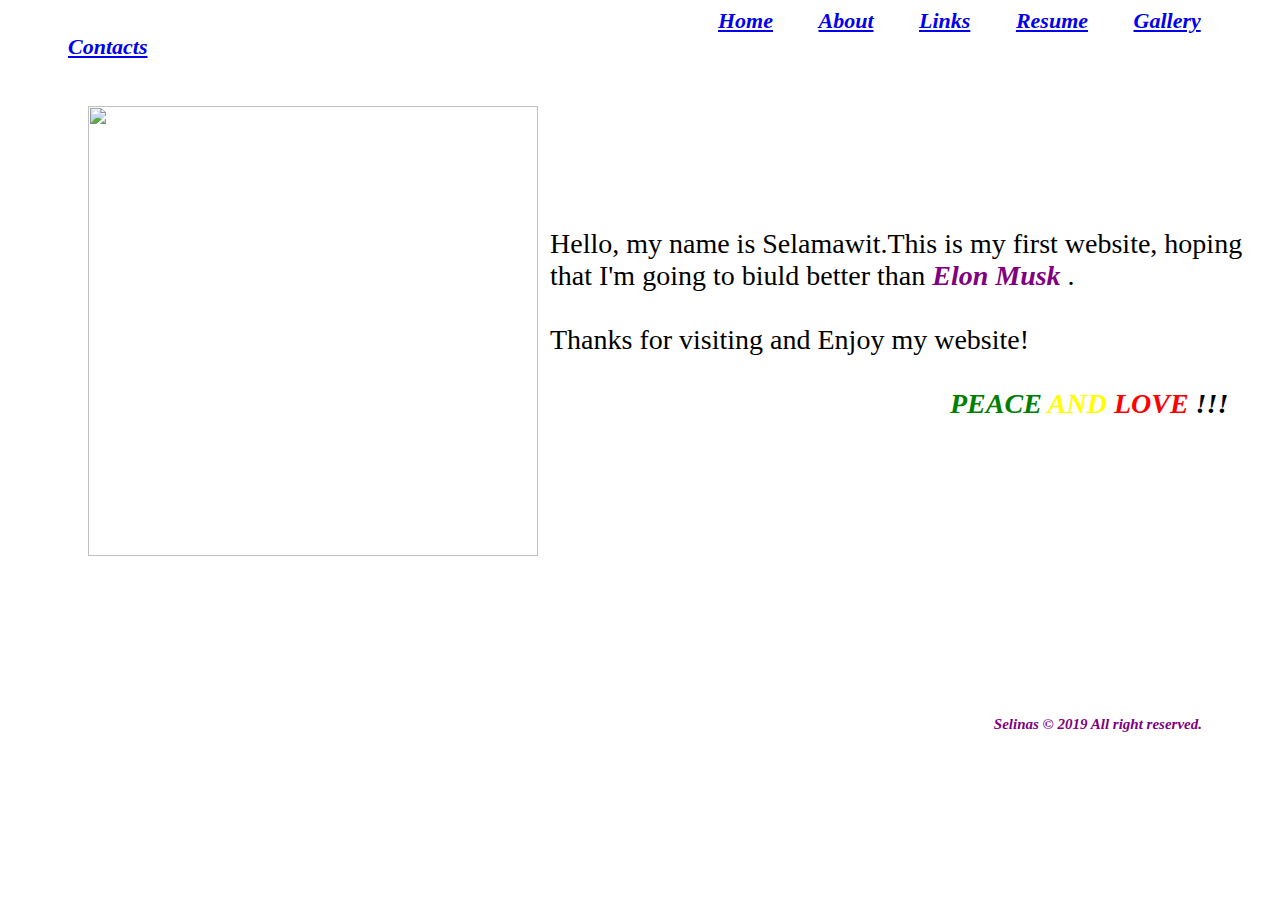
==== index.html @ 8ce8c288 "Add files via upload" ====
<html>
<h1> </h1>
<head>
  <section>
<ul>
  <li class="ho"> <a href="index.html"
  id="Homelink">Home</a> </li>
  <li> <a href="mystory.html"
  id="Aboutlink">About</a> </li>
  <li><a href="Links.html"
  id="Linkslink">Links</a> </li>
  <li> <a href="Resume.html"
  id="Resumelink">Resume</a> </li>
  <li> <a href="Gallery.html"
  id="Gallery">Gallery</a> </li>
  <li> <a href="Contacts.html"
  id="Contctslink">Contacts</a> </li>
</ul>

  <img src="C:\Users\selin\OneDrive\Documents\GitHub\selamina\selinas.jpg" width="450" height="450">
<body>
  <p>Hello, my name is Selamawit.This is my first website, hoping that I'm going to biuld better than <em><strong> Elon Musk </em> </strong>. <br> <br class="en">  Thanks for visiting and Enjoy my website! <br> <br> <em class="pe"> PEACE <em class="an"> AND <em class="lo"> LOVE <em class="ex">!!! </em></p>
</body>
  <footer>
  <em><strong>Selinas &copy 2019 All right reserved.</em></strong>
  </footer>
  </section>

  <style>
  em {
    color: purple;
    font-weight: bold;
  }
  .en {
    margin-left: 600px;
  }
  .pe {
    color:green;
    font-weight: bold;
    margin-left: 400px;
  }
  .an {
    color:yellow;
    font-weight: bold;
  }
  .lo {
    color:red;
    font-weight: bold;
  }
  img {
    padding-top: 30px;
    padding-bottom: 40px;
    padding-left: 80px;
  }
 li {
   display: inline;
   font-size: 22px;
   padding: 20px;
   font-weight: bold;
   font-style: oblique;
   margin-top: 10px;

  }
  .ho {
    margin-left: 650px;
  }
  footer {
    color: black;
    margin-left: 80px;
    margin-right: 60px;
    margin-top: 110px;
    font-size: 15px;
    padding: 10px;
    padding-left: 100px;
    font-weight: bold;
    font-style: italic;
    text-align: right;
  }
p {
  position: absolute;
  left: 550px;
  top: 200px;
  bottom: 300px;
  font-size: 28px;
  color: black;
  font-family: cursive;
  }
  .ex {
    color:black;
    font-weight: bold;
    }
  html {
    background-image: url(http://farm1.staticflickr.com/100/293362663_3213c1f7e8_b.jpg);
    background-size: 100% 90%;
  }
  </style>

  </head>

</html>
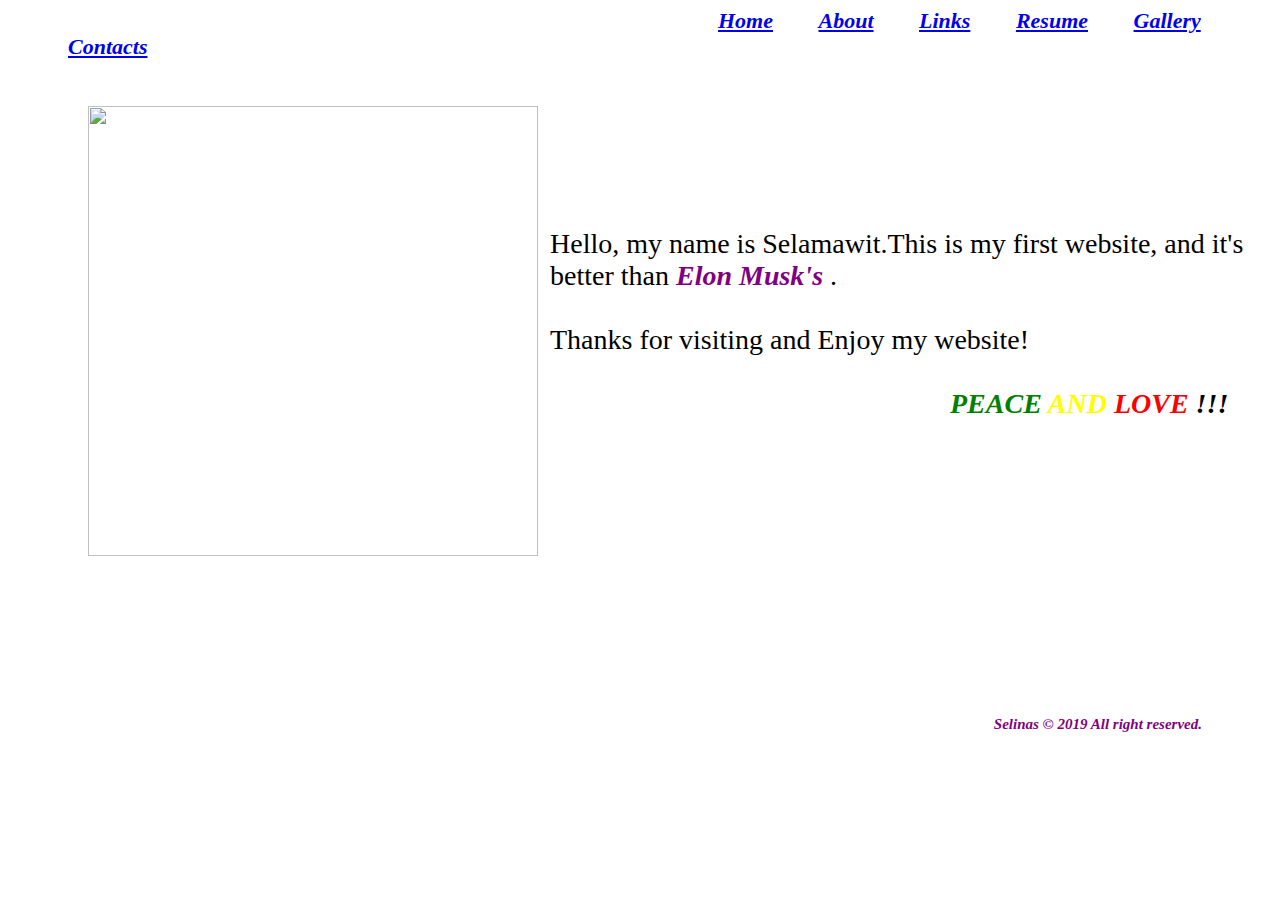
==== commit 7070b0ab: "Merge pull request #1 from lduh/patch-1" ====
--- a/index.html
+++ b/index.html
@@ -19,7 +19,7 @@
 
   <img src="C:\Users\selin\OneDrive\Documents\GitHub\selamina\selinas.jpg" width="450" height="450">
 <body>
-  <p>Hello, my name is Selamawit.This is my first website, hoping that I'm going to biuld better than <em><strong> Elon Musk </em> </strong>. <br> <br class="en">  Thanks for visiting and Enjoy my website! <br> <br> <em class="pe"> PEACE <em class="an"> AND <em class="lo"> LOVE <em class="ex">!!! </em></p>
+  <p>Hello, my name is Selamawit.This is my first website, and it's better than <em><strong> Elon Musk's </em> </strong>. <br> <br class="en">  Thanks for visiting and Enjoy my website! <br> <br> <em class="pe"> PEACE <em class="an"> AND <em class="lo"> LOVE <em class="ex">!!! </em></p>
 </body>
   <footer>
   <em><strong>Selinas &copy 2019 All right reserved.</em></strong>
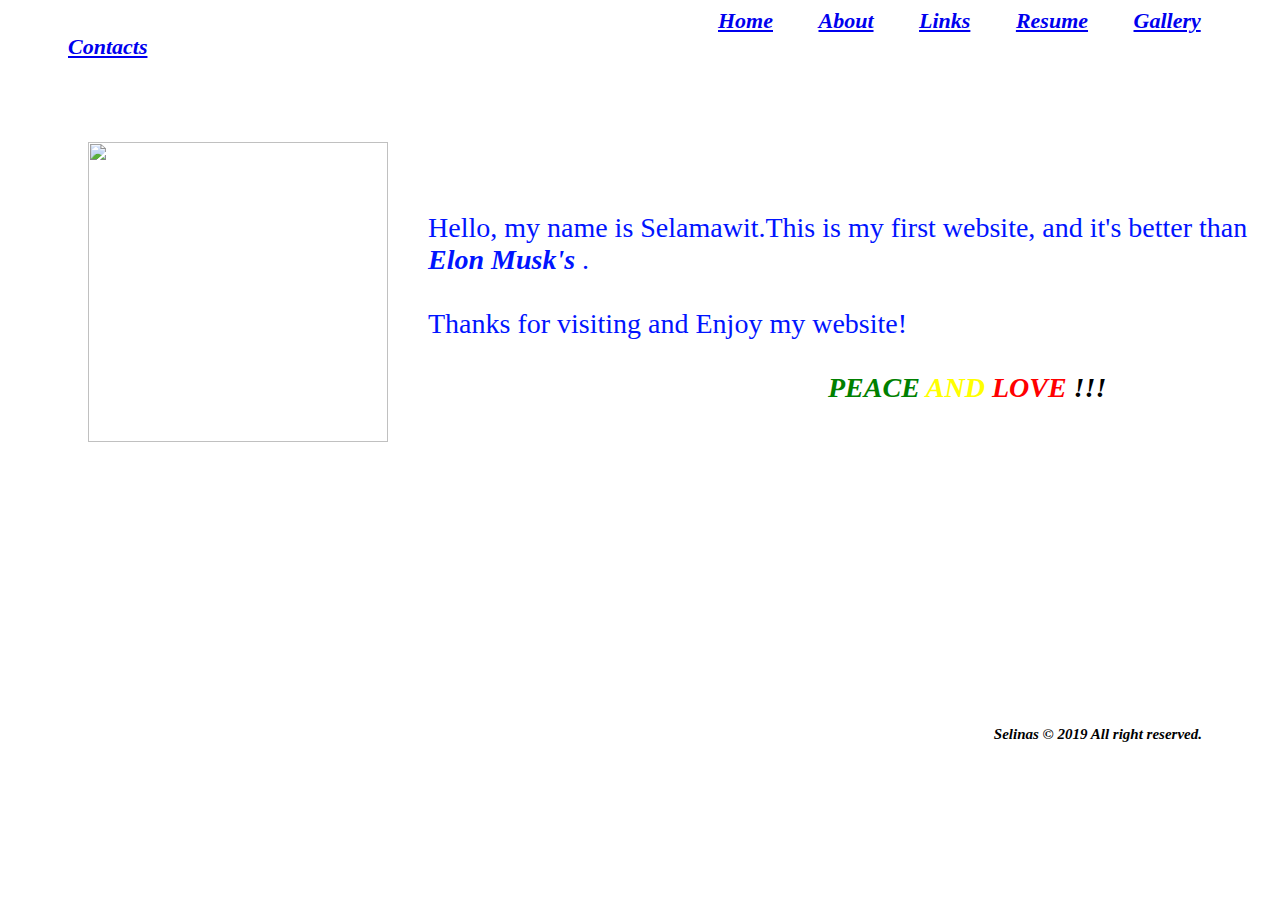
==== commit adf042f4: "Add files via upload" ====
--- a/index.html
+++ b/index.html
@@ -1,36 +1,7 @@
 <html>
-<h1> </h1>
 <head>
-  <section>
-<ul>
-  <li class="ho"> <a href="index.html"
-  id="Homelink">Home</a> </li>
-  <li> <a href="mystory.html"
-  id="Aboutlink">About</a> </li>
-  <li><a href="Links.html"
-  id="Linkslink">Links</a> </li>
-  <li> <a href="Resume.html"
-  id="Resumelink">Resume</a> </li>
-  <li> <a href="Gallery.html"
-  id="Gallery">Gallery</a> </li>
-  <li> <a href="Contacts.html"
-  id="Contctslink">Contacts</a> </li>
-</ul>
-
-  <img src="C:\Users\selin\OneDrive\Documents\GitHub\selamina\selinas.jpg" width="450" height="450">
-<body>
-  <p>Hello, my name is Selamawit.This is my first website, and it's better than <em><strong> Elon Musk's </em> </strong>. <br> <br class="en">  Thanks for visiting and Enjoy my website! <br> <br> <em class="pe"> PEACE <em class="an"> AND <em class="lo"> LOVE <em class="ex">!!! </em></p>
-</body>
-  <footer>
-  <em><strong>Selinas &copy 2019 All right reserved.</em></strong>
-  </footer>
-  </section>
-
+  <meta name="viewport" content="width=device-width, intial-scale=1">
   <style>
-  em {
-    color: purple;
-    font-weight: bold;
-  }
   .en {
     margin-left: 600px;
   }
@@ -48,7 +19,7 @@
     font-weight: bold;
   }
   img {
-    padding-top: 30px;
+    padding-top: 66px;
     padding-bottom: 40px;
     padding-left: 80px;
   }
@@ -68,7 +39,7 @@
     color: black;
     margin-left: 80px;
     margin-right: 60px;
-    margin-top: 110px;
+    margin-top: 234px;
     font-size: 15px;
     padding: 10px;
     padding-left: 100px;
@@ -77,12 +48,12 @@
     text-align: right;
   }
 p {
-  position: absolute;
+  margin-top: 136px;
   left: 550px;
   top: 200px;
   bottom: 300px;
   font-size: 28px;
-  color: black;
+  color: rgb(0.5, 20, 500);
   font-family: cursive;
   }
   .ex {
@@ -90,11 +61,47 @@
     font-weight: bold;
     }
   html {
-    background-image: url(http://farm1.staticflickr.com/100/293362663_3213c1f7e8_b.jpg);
+    background-image: url(https://wallpaper21.com/wp-content/uploads/2017/09/Coffee-HD-Free-Download-wallpaper-wpt8203329.jpg );
     background-size: 100% 90%;
+    background-repeat: no-repeat;
+  }
+  .gridLayout {
+    display: grid;
+    grid-template-columns: 1fr 3fr;
+    grid-column-gap: 20px;
   }
   </style>
+</head>
+<body>
+  <nav>
+    <ul>
+      <li class="ho"> <a href="index.html"
+      id="Homelink">Home</a> </li>
+      <li> <a href="mystory.html"
+      id="Aboutlink">About</a> </li>
+      <li><a href="Links.html"
+      id="Linkslink">Links</a> </li>
+      <li> <a href="Resume.html"
+      id="Resumelink">Resume</a> </li>
+      <li> <a href="Gallery.html"
+      id="Gallery">Gallery</a> </li>
+      <li> <a href="Contacts.html"
+      id="Contctslink">Contacts</a> </li>
+    </ul>
+  </nav>
 
-  </head>
+  <main class="gridLayout">
+    <div class="sideColumn">
+      <img src="selinas.jpg" width="300" height="300">
+    </div>
+    <div class="mainColumn">
+      <p>Hello, my name is Selamawit.This is my first website, and it's better than <em><strong> Elon Musk's </em> </strong>. <br> <br class="en">  Thanks for visiting and Enjoy my website! <br> <br> <em class="pe"> PEACE <em class="an"> AND <em class="lo"> LOVE <em class="ex">!!! </em></p>
+    </div>
+  </main>
 
+  <footer>
+    <em><strong>Selinas &copy 2019 All right reserved.</em></strong>
+  </footer>
+
+  </body>
 </html>
